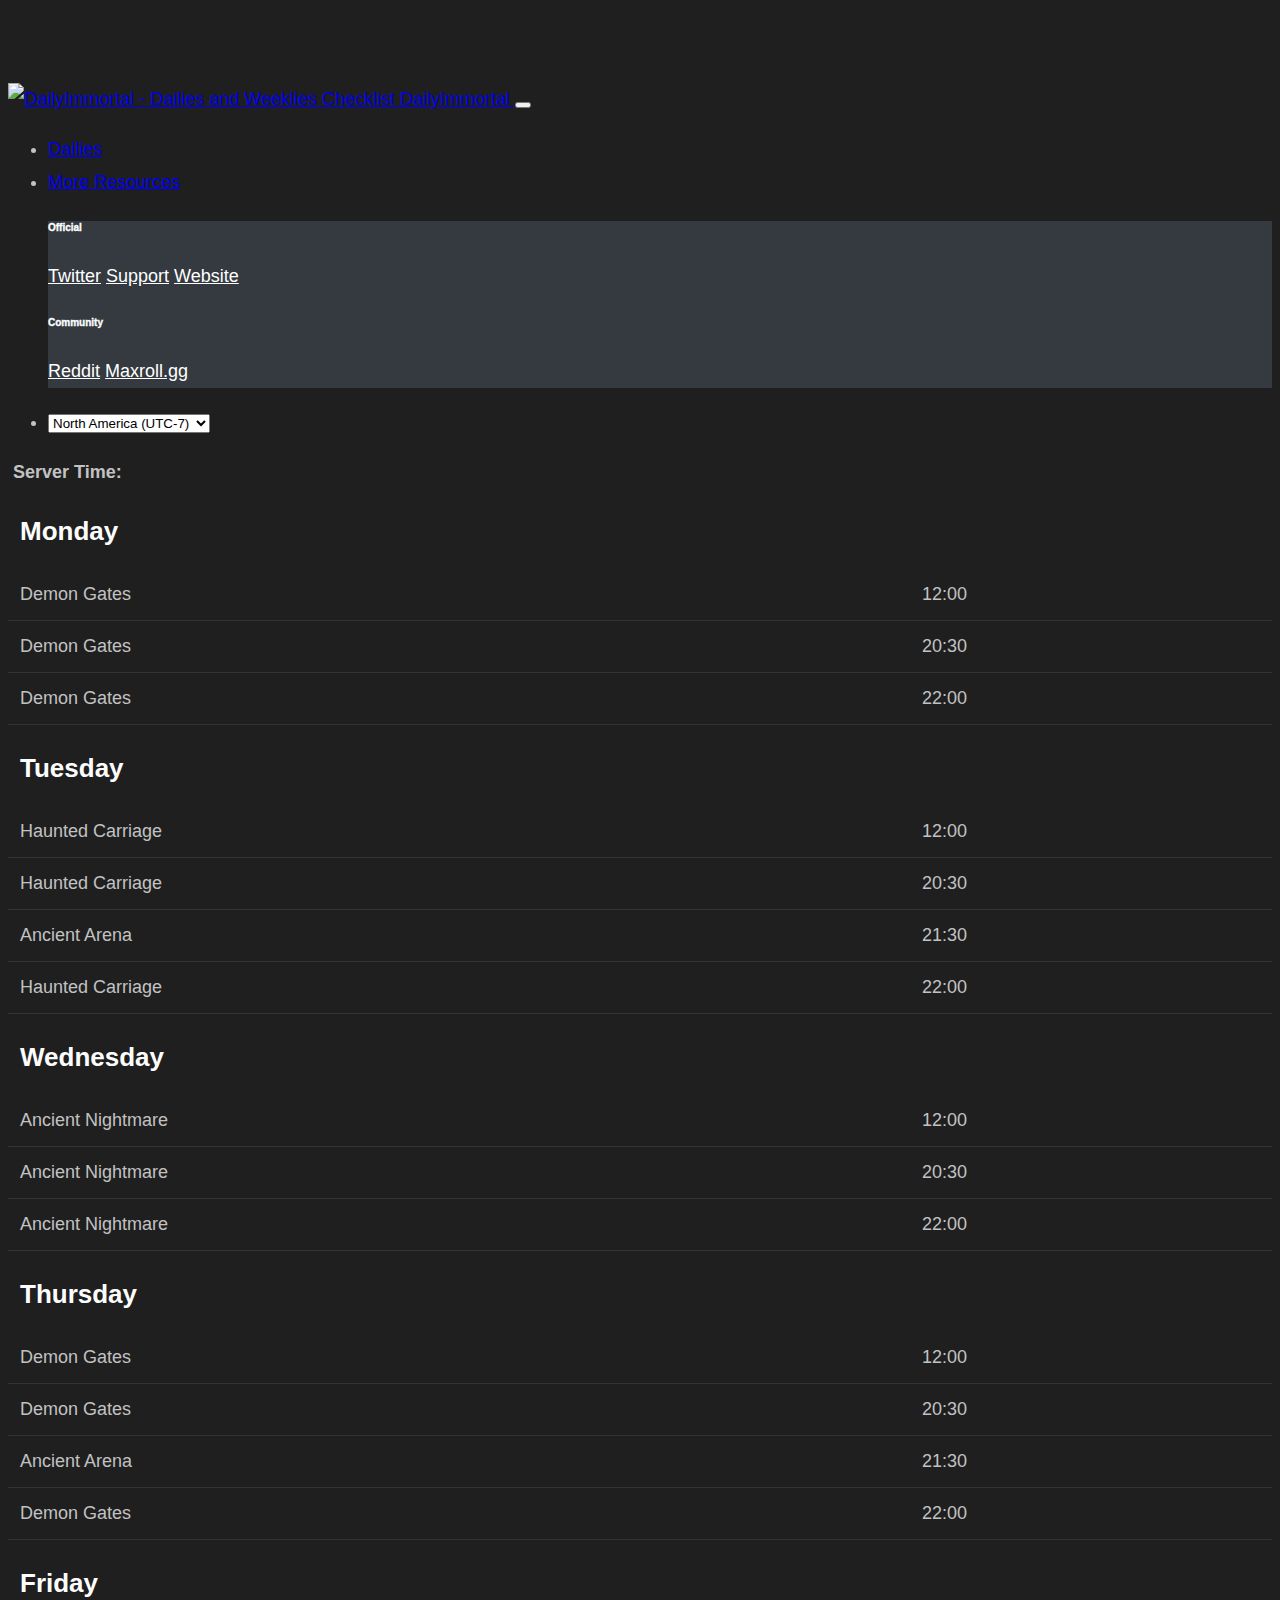
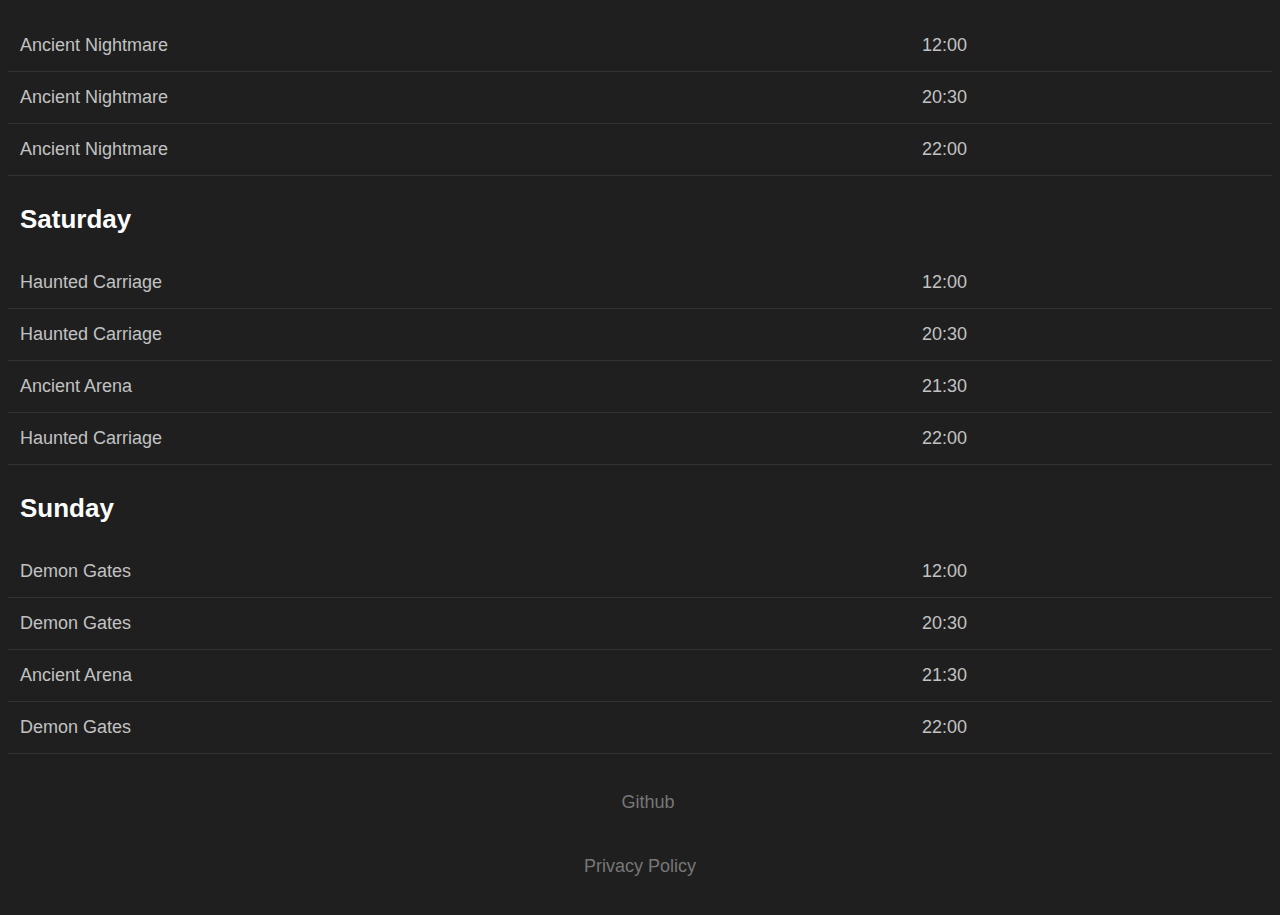
==== timers.html @ 31c253d1 "quick&dirty zone timers early version" ====
<!doctype html>
<html lang="en">
<head>

    <meta charset="utf-8">
    <meta name="viewport" content="width=device-width, initial-scale=1">

    <title>DailyImmortal - Diablo Immortal Dailies and Weeklies Checklist</title>
    <link rel="preconnect" href="https://fonts.googleapis.com">
    <link rel="preconnect" href="https://fonts.gstatic.com" crossorigin>
    <link href="https://fonts.googleapis.com/css2?family=Bitter:wght@600&display=swap" rel="stylesheet">

    <link href="https://cdn.jsdelivr.net/npm/bootstrap@5.1.3/dist/css/bootstrap.min.css" rel="stylesheet"
          integrity="sha384-1BmE4kWBq78iYhFldvKuhfTAU6auU8tT94WrHftjDbrCEXSU1oBoqyl2QvZ6jIW3" crossorigin="anonymous">
    <link rel="stylesheet" href="includes/css/dailyimmortal.css?v=23">
	    <link rel="stylesheet" href="includes/css/timers.css">
    <link rel="stylesheet" href="https://cdnjs.cloudflare.com/ajax/libs/font-awesome/6.0.0/css/all.min.css">

    <script src="https://cdn.jsdelivr.net/npm/bootstrap@5.1.3/dist/js/bootstrap.bundle.min.js"
            integrity="sha384-ka7Sk0Gln4gmtz2MlQnikT1wXgYsOg+OMhuP+IlRH9sENBO0LRn5q+8nbTov4+1p"
            crossorigin="anonymous"></script>

    <script src="includes/js/timers.js"></script>
    <script src="https://cdnjs.cloudflare.com/ajax/libs/interact.js/1.10.11/interact.min.js"></script>
    <script src="includes/js/interact.js?v=2"></script>
    <script src="https://cdnjs.cloudflare.com/ajax/libs/font-awesome/6.0.0/js/all.min.js"></script>

    <meta name="title" content="DailyImmortal">
    <meta name="description" content="Dailies and Weeklies Checklist for Diablo Immortal">


    <meta name="theme-color" content="#1f2f38">
</head>
<body>
   <nav class="navbar nav-pills fixed-top navbar-expand-lg navbar-dark bg-dark">
        <div class="container-fluid">
            <a class="navbar-brand" href=".">
                <img src="includes/img/dailyimmortal.png" alt="DailyImmortal - Dailies and Weeklies Checklist"
                     width="24" height="24" class="d-inline-block align-text-top">
                DailyImmortal
            </a>
            <button class="navbar-toggler" type="button" data-bs-toggle="collapse"
                    data-bs-target="#navbarSupportedContent" aria-controls="navbarSupportedContent"
                    aria-expanded="false" aria-label="Toggle navigation">
                <span class="navbar-toggler-icon"></span>
            </button>
            <div class="collapse navbar-collapse" id="navbarSupportedContent">
                <ul class="navbar-nav mr-auto">
					<li class="nav-item">
						<a class="nav-link" href="index.html" id="navbarTimer" role="button" aria-expanded="false">
							Dailies
						</a>
					</li>
					<li class="nav-item dropdown">
						<a class="nav-link dropdown-toggle" href="#" id="navbarDropdown" role="button"
						   data-bs-toggle="dropdown" aria-expanded="false">
							More Resources
						</a>
						<div class="dropdown-menu" aria-labelledby="navbarDropdown">
							<h6 class="dropdown-header">Official</h6>
							<a class="dropdown-item" href="https://twitter.com/Diablo" target="_blank"
							   rel="noreferrer noopener">Twitter</a>
							<a class="dropdown-item" href="https://us.battle.net/support/en/" target="_blank"
							   rel="noreferrer noopener">Support</a>
							<a class="dropdown-item" href="https://diabloimmortal.blizzard.com/en-us/" target="_blank"
							   rel="noreferrer noopener">Website</a>
							<div class="dropdown-divider"></div>
							<h6 class="dropdown-header">Community</h6>
							<a class="dropdown-item" href="https://www.reddit.com/r/DiabloImmortal/" target="_blank"
							   rel="noreferrer noopener">Reddit</a>
							<a class="dropdown-item" href="https://immortal.maxroll.gg/" target="_blank"
							   rel="noreferrer noopener">Maxroll.gg</a>
						</div>
					</li>
                </ul>
                <ul class="navbar-nav nav-pills ms-auto nav-right">
					<li class="nav-item">
						<select name="timezone" id="timezone" class="form-select" >
						  <option value="10">North America (UTC-7)</option>
						  <option value="7">North America (UTC-4)</option>
						  <option value="6">South America (UTC-3)</option>
						  <option value="1">Europe (UTC+2)</option>
						  <option value="-7">Oceania (UTC+10)</option>
						  <option value="-6">East Asia (UTC+9)</option>
						</select>
                    </li>
                </ul>
            </div>
        </div>
    </nav>
<i class="fa-solid nav-icon" title="Daily Reset"></i><b>Server Time: </b><span
                                id="countdown-ST" class="countdown"></span>

<div class="container-xl activity_tables">
	<table id="full-schedule-table" cellpadding="0" border="0" cellspacing="0">
		<tr class="day-of-week">
		  <td>
			 <h2>Monday</h2>
		  </td>
		</tr>
		<tr class="all-schedule-item">
		  <td class="all-schedule-show">Demon Gates</td>
		  <td class="all-schedule-time" data-day=2 data-hours=12 data-minutes=00>12:00</td>
		</tr>
		<tr class="all-schedule-item">
		  <td class="all-schedule-show">Demon Gates</td>
		  <td class="all-schedule-time" data-day=2 data-hours=20 data-minutes=30>20:30</td>
		</tr>
		<tr class="all-schedule-item">
		  <td class="all-schedule-show">Demon Gates</td>
		  <td class="all-schedule-time" data-day=2 data-hours=22 data-minutes=00>22:00</td>
		</tr>
		<tr class="day-of-week">
		  <td>
			 <h2>Tuesday</h2>
		  </td>
		</tr>
		<tr class="all-schedule-item">
		  <td class="all-schedule-show">Haunted Carriage</td>
		  <td class="all-schedule-time" data-day=3 data-hours=20 data-minutes=00>12:00</td>
		</tr>
		<tr class="all-schedule-item">
		  <td class="all-schedule-show">Haunted Carriage</td>
		  <td class="all-schedule-time" data-day=3 data-hours=20 data-minutes=30>20:30</td>
		</tr>
		<tr class="all-schedule-item">
		  <td class="all-schedule-show">Ancient Arena</td>
		  <td class="all-schedule-time" data-day=3 data-hours=21 data-minutes=30>21:30</td>
		</tr>
		<tr class="all-schedule-item">
		  <td class="all-schedule-show">Haunted Carriage</td>
		  <td class="all-schedule-time" data-day=3 data-hours=22 data-minutes=00>22:00</td>
		</tr>
		<tr class="day-of-week">
		  <td>
			 <h2>Wednesday</h2>
		  </td>
		</tr>
		<tr class="all-schedule-item">
		  <td class="all-schedule-show">Ancient Nightmare</td>
		  <td class="all-schedule-time" data-day=4 data-hours=12 data-minutes=00>12:00</td>
		</tr>
		<tr class="all-schedule-item">
		  <td class="all-schedule-show">Ancient Nightmare</td>
		  <td class="all-schedule-time" data-day=4 data-hours=20 data-minutes=30>20:30</td>
		</tr>
		<tr class="all-schedule-item">
		  <td class="all-schedule-show">Ancient Nightmare</td>
		  <td class="all-schedule-time" data-day=4 data-hours=22 data-minutes=00>22:00</td>
		</tr>
		<tr class="day-of-week">
		  <td>
			 <h2>Thursday</h2>
		  </td>
		</tr>
		<tr class="all-schedule-item">
		  <td class="all-schedule-show">Demon Gates</td>
		  <td class="all-schedule-time" data-day=5 data-hours=12 data-minutes=00>12:00</td>
		</tr>
		<tr class="all-schedule-item">
		  <td class="all-schedule-show">Demon Gates</td>
		  <td class="all-schedule-time" data-day=5 data-hours=20 data-minutes=30>20:30</td>
		</tr>
		<tr class="all-schedule-item">
		  <td class="all-schedule-show">Ancient Arena</td>
		  <td class="all-schedule-time" data-day=5 data-hours=21 data-minutes=30>21:30</td>
		</tr>
		<tr class="all-schedule-item">
		  <td class="all-schedule-show">Demon Gates</td>
		  <td class="all-schedule-time" data-day=5 data-hours=22 data-minutes=00>22:00</td>
		</tr>
		<tr class="day-of-week">
		  <td>
			 <h2>Friday</h2>
		  </td>
		</tr>
		<tr class="all-schedule-item">
		  <td class="all-schedule-show">Ancient Nightmare</td>
		  <td class="all-schedule-time" data-day=6 data-hours=12 data-minutes=00>12:00</td>
		</tr>
		<tr class="all-schedule-item">
		  <td class="all-schedule-show">Ancient Nightmare</td>
		  <td class="all-schedule-time" data-day=6 data-hours=20 data-minutes=30>20:30</td>
		</tr>
		<tr class="all-schedule-item">
		  <td class="all-schedule-show">Ancient Nightmare</td>
		  <td class="all-schedule-time" data-day=6 data-hours=22 data-minutes=00>22:00</td>
		</tr>
		<tr class="day-of-week">
		  <td>
			 <h2>Saturday</h2>
		  </td>
		</tr>
		<tr class="all-schedule-item">
		  <td class="all-schedule-show">Haunted Carriage</td>
		  <td class="all-schedule-time" data-day=0 data-hours=12 data-minutes=00>12:00</td>
		</tr>
		<tr class="all-schedule-item">
		  <td class="all-schedule-show">Haunted Carriage</td>
		  <td class="all-schedule-time" data-day=0 data-hours=20 data-minutes=30>20:30</td>
		</tr>
		<tr class="all-schedule-item">
		  <td class="all-schedule-show">Ancient Arena</td>
		  <td class="all-schedule-time" data-day=0 data-hours=21 data-minutes=30>21:30</td>
		</tr>
		<tr class="all-schedule-item">
		  <td class="all-schedule-show">Haunted Carriage</td>
		  <td class="all-schedule-time" data-day=0 data-hours=22 data-minutes=00>22:00</td>
		</tr>
		<tr class="day-of-week">
		  <td>
			 <h2>Sunday</h2>
		  </td>
		</tr>
		<tr class="all-schedule-item">
		  <td class="all-schedule-show">Demon Gates</td>
		  <td class="all-schedule-time" data-day=1 data-hours=12 data-minutes=00>12:00</td>
		</tr>
		<tr class="all-schedule-item">
		  <td class="all-schedule-show">Demon Gates</td>
		  <td class="all-schedule-time" data-day=1 data-hours=20 data-minutes=30>20:30</td>
		</tr>
		<tr class="all-schedule-item">
		  <td class="all-schedule-show">Ancient Arena</td>
		  <td class="all-schedule-time" data-day=1 data-hours=21 data-minutes=30>21:30</td>
		</tr>
		<tr class="all-schedule-item">
		  <td class="all-schedule-show">Demon Gates</td>
		  <td class="all-schedule-time" data-day=1 data-hours=22 data-minutes=00>22:00</td>
		</tr>
	</table>
</div>


<footer>
    <p>
        <a href="https://github.com/dailyimmortal/dailyimmortal.github.io" target="_blank" rel="noopener noreferrer"><img src="includes/img/github.png">Github</a>
    </p>
	<p><a href="https://dailyimmortal.github.io/privacy.html">Privacy Policy</a></p>
</footer>

</body>
</html>
---- includes/css/dailyimmortal.css ----
:root {
    /* Light Mode */
    --light-table-bg: #212529;
    --light-table-striped-bg: #2c3034;
    --light-table-striped-color: #fff;
    --light-table-active-bg: #373b3e;
    --light-table-active-color: #fff;
    --light-table-hover-bg: #323539;
    --light-table-hover-color: #fff;

    --light-switch-shadow: #373d4e;
    --light-switch-icon: "🌚";

    /* Dark Mode */
    --dark-table-bg: #0D1212;
    --dark-table-striped-bg: #192121;
    --dark-table-striped-color: #fff;
    --dark-table-active-bg: #373b3e;
    --dark-table-active-color: #fff;
    --dark-table-hover-bg: #0D1212;
    --dark-table-hover-color: #fff;

    --dark-switch-shadow: #fce477;
    --dark-switch-icon: "🌝";

    /* Default Mode */
    --bs-table-bg: var(--light-table-bg);
    --bs-table-striped-bg: var(--light-table-striped-bg);
    --bs-table-striped-color: var(--light-table-striped-color);
    --bs-table-active-bg: var(--light-table-active-bg);
    --bs-table-active-color: var(--light-table-active-color);
    --bs-table-hover-bg: var(--light-table-hover-bg);
    --bs-table-hover-color: var(--light-table-hover-color);

    --switch-shadow-color: var(--light-switch-shadow);
    --switch-icon: var(--light-switch-icon);
}

.main-switch:checked ~ #page {
    --switch-shadow-color: var(--dark-switch-shadow);
    --switch-icon: var(--dark-switch-icon);
}

.theme-switch:checked ~ .activity_table {
    --bs-table-bg: var(--dark-table-bg);
    --bs-table-striped-bg: var(--dark-table-striped-bg);
    --bs-table-striped-color: var(--dark-table-striped-color);
    --bs-table-active-bg: var(--dark-table-active-bg);
    --bs-table-active-color: var(--dark-table-active-color);
    --bs-table-hover-bg: var(--dark-table-hover-bg);
    --bs-table-hover-color: var(--dark-table-hover-color);
}

.main-switch {
    position: absolute !important;
    height: 1px;
    width: 1px;
    overflow: hidden;
    clip: rect(1px, 1px, 1px, 1px);
}

.theme-switch {
    position: absolute !important;
    height: 1px;
    width: 1px;
    overflow: hidden;
    clip: rect(1px, 1px, 1px, 1px);
}

.switch-label {
    cursor: pointer;
    display: flex;
}

.switch-label::before {
    content: var(--switch-icon);
    font-size: 20px;
    transition: text-shadow .2s;
}

.switch-label::after {
    color: var(--switch-shadow-color);
}

.theme-switch:focus ~ #page .switch-label::before,
.switch-label:hover::before {
    text-shadow: 0 0 15px var(--switch-shadow-color);
}

.theme-switch:focus ~ #page .switch-label::after,
.switch-label:hover::after {
    opacity: 1;
}

body {
    background:#050206;
    color: #c3c3c3;
    padding-top: 75px;
    font-family: 'Bitter', serif,-apple-system,BlinkMacSystemFont,"Segoe UI",Roboto,"Helvetica Neue",Arial,"Noto Sans","Liberation Sans",sans-serif,"Apple Color Emoji","Segoe UI Emoji","Segoe UI Symbol","Noto Color Emoji";
}

.table_container {
    padding-top: 75px;
    margin-top: -75px;
    margin-bottom: 10px;
}

.nav-char {
    color: rgba(255,255,255,.55);
}

.navbar-nav > li > .dropdown-menu {
    background-color: #343a40;
    margin-bottom: 10px;
}

.navbar-nav > li > .dropdown-menu > a {
    color: #FFF;
}

.navbar-nav > li > .dropdown-menu > a:hover {
    color: #000;
}

.nav-right {
    flex-direction: row;
}

.navbar-dark .nav-right .nav-link,
.nav-right .nav-link,
.navbar-dark .nav-right .nav-link:focus,
.navbar-dark .nav-right .nav-link:hover {
    display: inline-block;
    background-color: #1f2f38;
    color: #FFF;
    font-weight: 900;
    font-size: 1.25rem;
    line-height: 1rem;
    margin-left: 5px;
}

.nav-icon-bar {
    padding: 0.5rem 1rem;
}

.nav-icon {
    padding-right: 5px;
}

#profile-name {
    font-size: 1rem;
    font-weight: normal;
    vertical-align: top;
    margin-right: 5px;
}

#profile-control {
    display: none;
    visibility: hidden;
    position: absolute;
    right: 0;
    min-width: 265px;
    background: #333;
    padding: 5px;
    z-index: 100;
}

#profile-list {
    margin: 0 0 7px 0;
    padding: 0;
    list-style-position: inside;
}

.profile-delete {
    margin-left: 5px;
    padding: 0 5px;
}

#compact-button span.expanding_text,
#layout-button span.expanding_text {
    font-size: 1rem;
    font-weight: normal;
}

.form-control.is-invalid {
    padding: .375rem .75rem;
}

/* remove silly tbody top border from bs5 :/ */
.table > :not(:first-child) {
    border-top: 0;
}

/* reset padding back to what it was like in bs4 */
.table > :not(caption) > * > * {
    padding: 0.75rem;
}

div.table_container[data-hide="hide"] table tbody {
    display: none;
}

.expanding_button {
    white-space: nowrap;
}

.expanding_button span.expanding_text {
    max-width: 0;
    -webkit-transition: max-width 0.5s;
    transition: max-width 0.5s;
    display: inline-block;
    vertical-align: top;
    white-space: nowrap;
    overflow: hidden;
}

.expanding_button:hover span {
    max-width: 7rem;
}

div.table_container .unhide_button {
    display: inline-block;
}

div.table_container .unhide_button {
    display: none;
}

div.table_container[data-hide="hide"] .hide_button {
    display: none;
}

div.table_container[data-hide="hide"] .unhide_button {
    display: inline-block;
}

.activity_table th {
    font-size: 1.5em;
    vertical-align: top;
    width: 70%;
    border: none;
}

.activity_table thead td {
    text-align:right;
    position: relative;
}

.activity_table td.activity_name {
    padding:0;
    height: 100%;
    width: 70%;
    min-height:69px;
    position: relative;
}

.activity_table td.activity_name a,
.activity_table td.activity_name a:active,
.activity_table td.activity_name a:link,
.activity_table td.activity_name a:visited {
    color: #A1B1B8;
    position: absolute;
    display: block;
    top: 0;
    left: 0;
    height: 100%;
    width: 100%;
    padding: 1rem;
    line-height: 1rem;
    text-decoration: none;
}

.activity_table td.activity_name a:hover {
    color: #4083ca;
}


.activity_table td.activity_color {
    cursor: pointer;
}

.activity_table td.activity_color .activity_check_off {
    margin-right: 5px;
}

.activity_table td.activity_color .activity_check_on {
    margin-right: 5px;
    display: none;
    visibility: hidden;
}

.activity_table td.activity_name button.hide-button {
    position: absolute;
    top: 5px;
    right: 5px;
    display: none;
}

.activity_table td.activity_name button.note-button {
    position: absolute;
    top: 5px;
    right: 40px;
    display: none;
}

.activity_table tbody tr:hover td.activity_name button.hide-button {
    display: inline-block;
}

.activity_table tbody tr:hover td.activity_name button.note-button {
    display: inline-block;
}

.activity_table td.activity_color a,
.activity_table td.activity_color a:active,
.activity_table td.activity_color a:link,
.activity_table td.activity_color a:visited {
    color: #A1B1B8;
    text-decoration: underline;
}

.activity_table td.activity_color a:hover {
    color: #4083ca;
}

.activity_table tr[data-completed="true"] .activity_color {
    background-color: #163600;
    box-shadow: inset 0 0 0 9999px #163600;
}

.activity_table tr[data-completed="hide"] {
    display: none;
    visibility: hidden;
}

.activity_table tr[data-completed="true"] .activity_color {
    background-color: #163600;
    box-shadow: inset 0 0 0 9999px #163600;
}

.activity_table tr[data-completed="true"] .activity_color .activity_check_off {
    display: none;
    visibility: hidden;
}

.activity_table tr[data-completed="true"] .activity_color .activity_check_on {
    display: inline-block;
    visibility: visible;
}

/*.activity_table {*/
/*    --bs-table-bg: var(--table-bg);*/
/*    --bs-table-striped-bg: var(--table-striped-bg);*/
/*    --bs-table-striped-color: var(--table-striped-color);*/
/*    --bs-table-active-bg: var(--table-active-bg);*/
/*    --bs-table-active-color: var(--table-active-color);*/
/*    --bs-table-hover-bg: var(--table-hover-bg);*/
/*    --bs-table-hover-color: var(--table-hover-color);*/
/*}*/

.activity_table thead {
    --bs-table-bg: #2B2D32;
}

.compact .activity_tables {
    display: flex;
    flex-wrap: wrap;
    justify-content: center;
    align-content: space-around;
}

.compact .activity_tables .table_container {
    margin: 0 10px;
    /* width: 40%;
    width: calc(50% - 20px); */
    min-width: 420px;
    padding-top: 0;
    display: inline-block;
    vertical-align: top;
}

.compact .activity_table thead tr {
    display: flex;
}

.compact .activity_table tbody tr {
    position: relative;
    display: flex;
    justify-content: center;
}

.compact .activity_table td {
    border: none;
}

.compact .activity_table tbody tr[data-completed="hide"] {
    display: none;
}

.compact td.activity_roster {
    display: none;
}

.compact .activity_table th,
.compact .activity_table td.activity_name {
    width: 100%;
    width: calc(100%-20px);
}

.compact .activity_table td.activity_name {
    display: flex;
}

.compact .activity_table td.activity_name a,
.compact .activity_table td.activity_name a:active,
.compact .activity_table td.activity_name a:link,
.compact .activity_table td.activity_name a:visited {
    position: relative;
}

.compact .activity_color {
    text-align: center;
    min-height: 48px;
    min-width: 48px;
}

.compact .activity_desc {
    display: none;
    visibility: hidden;
}

.compact .activity_table td.activity_color .activity_check_off,
.compact .activity_table td.activity_color .activity_check_on {
    margin-right: 0;
}

.compact .activity_table td.activity_color .item_profit {
    position: absolute;
    right: 5px;
    z-index: 100;
}

.compact .activity_table td.activity_color .item_profit .item_profit_label {
    display: none;
    visibility: hidden;
}

.compact .activity_table td.activity_name button.hide-button {
    /* left: 10px; */
    position: relative;
    top: auto;
    right: auto;
}

.compact .activity_table td.activity_name button.note-button {
    /* left: 10px; */
    position: relative;
    top: auto;
    right: auto;
}

.countdown {
    font-size: 1rem;
    white-space: nowrap;
}

#warbands-countdown {
    font-size: 1rem;
    white-space: nowrap;
    font-weight: 900;
}

.dragover {
    opacity: 0.4;
    border: 3px dotted #666;
}

footer {
    text-align: center;
    margin-top: 15px;
}

footer a,
footer a:active,
footer a:link,
footer a:visited {
    color:#777;
    text-decoration: none;
}

footer a:hover {
    text-decoration: underline;
}

footer a img {
    height: 16px;
    width: 16px;
}

@media (max-width: 767px) {
    .activity_table th,
    .activity_table td.activity_name {
        width: 50%;
    }

    .activity_table a {
        text-decoration: underline;
    }
}

@media (max-width: 992px) {
    #profile-control {
        right: auto;
        left: 0;
    }

    #profile-button,
    #layout-button {
        padding: 10px;
    }

    .compact .activity_tables .table_container {
        width: 100%
    }
}

@media (min-width:768px) {
    .activity_table th,
    .activity_table td.activity_name {
        width: 60%;
    }
}

@media (min-width:992px) {
    .activity_table th,
    .activity_table td.activity_name {
        width: 66%;
    }
}

.interact {
  user-select: none;
}

.icon {
    height: 24px;
    width: 24px;
    margin-right: 5px;
}

input[type=checkbox]
{
    display:inline-block;
    height: 24px;
    width: 24px;
    border-radius: 0px;
    margin-right: 6px;
    border: 1px solid #475155;
    background: transparent;
}

input[type=checkbox]:checked
{
    border: 1px solid #475155;
    background-color: #0E9700;
}
---- includes/css/timers.css ----
:root {
  --common-background-color: #111;
  --main-background-color: #1f1f1f;
  --main-color: #c2c2c2;
  --heading-color: #fdfdfd;
  --fieldset-border: #3f3f3f;
  --a-color: #cb2b78;
  --blockquote-color: #aaa;
  --blockquote-cite-color: #333;
  --blockquote-cite-color-hover: #666;
  --accent-one: #fb4040;
  --accent-two: #333333;
  --mark-background: #03071c;
  --pre-background: #050505;
  --class-site-background-color: #0e0e0e;
  --badge-color: #333333;
  --badge-unrel-text: #424242;
  --links-unrel-text: #313131;
  --button-color: #737373;
  --class-site-color: #de8a64;
  --main-border-color: #f0f0f0;
  --menu-color: #595959;
  --class-top-bar-background-color: #313131;
  --menu-text-color: #c2c2c2;
  --class-page-links-color: #999;
  --site-description-color: #bbb;
  --class-comment-list-background: #0d0d0d;
  --class-avatar-border: #262626;
  --class-comment-list-author-color: #ccc;
  --class-comment-respond-background-color: #090909;
  --class-comment-alert-color: #3fc6d4;
  --parent-anchor-arrow-color: #404040;
  --time-new-badge-color: #fff;
  --class-badge-front-color: #d4d4d4;
  --class-time-new-badge-background-color: #7289da;
  --alert-color: #728ada;
  --alert-border-color: #232323;
  --kbd-box-shadow-color: rgba(0, 0, 0, 0.25);
  --forms-input-textarea-background-color: rgba(0, 0, 0, 0);
  --class-screen-reader-text-box-shadow: rgba(255, 255, 255, 0.6);
  --class-skip-link-box-shadow: rgba(255, 255, 255, 0.2);
  --class-media-element-volume-background: rgba(0, 0, 0, 0.33);
  --class-sf-menu-ul: rgba(255, 255, 255, 0.1);
  --media-large-desktop-box-shadow: rgba(255, 255, 255, 0.175);
}

input[type="checkbox"],
input[type="radio"] {
  box-sizing: border-box;
  padding: 0;
}

input[type="number"]::-webkit-inner-spin-button,
input[type="number"]::-webkit-outer-spin-button {
  height: auto;
}

input[type="search"] {
  -webkit-appearance: textfield;
  box-sizing: border-box;
}

input[type="search"]::-webkit-search-cancel-button,
input[type="search"]::-webkit-search-decoration {
  -webkit-appearance: none;
}

fieldset {
  border: 1px solid var(--fieldset-border);
  margin: 0 2px;
  padding: 0.35em 0.625em 0.75em;
}

legend {
  border: 0;
  padding: 0;
}

textarea {
  overflow: auto;
}

optgroup {
  font-weight: bold;
}

/*--------------------------------------------------------------
2.0 Font Awesome
--------------------------------------------------------------*/
.toggle-menu-control:before,
.sf-arrows .sf-with-ul:after,
.header-menu-responsive .dropdown-toggle:after,
.comment-navigation .nav-previous a:before,
.comment-navigation .nav-next a:after,
.paging-navigation .nav-previous a:before,
.paging-navigation .nav-next a:after,
.image-navigation .nav-previous a:before,
.image-navigation .nav-next a:after,
.pagination .prev.page-numbers:before,
.pagination .next.page-numbers:after,
.more-link-wrapper .more-link:after,
.entry-meta .post-first-category a:before,
.entry-meta .byline:before,
.entry-meta .posted-on a:before,
.entry-meta .post-edit-link-meta a:before,
.entry-meta .parent-post-link a:before,
.entry-meta .full-size-link a:before,
.post-label:before,
.more-link:before,
.search-submit:before {
  -moz-osx-font-smoothing: grayscale;
  -webkit-font-smoothing: antialiased;
  display: inline-block;
  font-style: normal;
  font-variant: normal;
  text-rendering: auto;
  line-height: 1;
  font-family: 'Font Awesome 5 Free';
  font-weight: 900;
}

/*--------------------------------------------------------------
3.0 Typography
--------------------------------------------------------------*/
/*--------------------------------------------------------------
3.1 Global
--------------------------------------------------------------*/
body {
  background: var(--main-background-color);
  color: var(--main-color);
  font-family: "Roboto", sans-serif;
  font-size: 16px;
  font-size: 1rem;
  line-height: 1.6;
  -webkit-font-smoothing: antialiased;
  -moz-osx-font-smoothing: grayscale;
}

/*--------------------------------------------------------------
3.3 Headings
--------------------------------------------------------------*/
h1, h2, h3, h4, h5, h6 {
  clear: both;
  color: var(--heading-color);
  font-family: "Nunito Sans", sans-serif;
  line-height: 1.3;
}

h1 {
  font-size: 32px;
  font-size: 2rem;
  margin-bottom: 26px;
  margin-bottom: 1.625rem;
}

h2 {
  font-size: 26px;
  font-size: 1.625rem;
  margin-bottom: 26px;
  margin-bottom: 1.625rem;
}

h3 {
  font-size: 23px;
  font-size: 1.4375rem;
  margin-bottom: 26px;
  margin-bottom: 1.625rem;
}

h4 {
  font-size: 16px;
  font-size: 1rem;
  margin-bottom: 26px;
  margin-bottom: 1.625rem;
}

h5 {
  font-size: 12px;
  font-size: 0.75rem;
  margin-bottom: 26px;
  margin-bottom: 1.625rem;
  -webkit-text-stroke: .35px;
  /* Hack to fix thin text in Windows */
}

h6 {
  font-size: 10px;
  font-size: 0.625rem;
  margin-bottom: 26px;
  margin-bottom: 1.625rem;
  -webkit-text-stroke: .35px;
  /* Hack to fix thin text in Windows */
}

/*--------------------------------------------------------------
4.3 Table
--------------------------------------------------------------*/
/* Table Reboot */
table {
  table-layout: fixed;
  /* Prevents HTML tables from becoming too wide */
}

/* Table Styles */
table {
  background-color: transparent;
  border-spacing: 0;
  border-collapse: collapse;
  min-width: 100%;
  margin-bottom: 26px;
  margin-bottom: 1.625rem;
}

table caption {
  margin-bottom: 15px;
  margin-bottom: 0.9375rem;
}

table th,
table td {
  padding: 8px;
  padding: 0.5rem;
  line-height: 1.5;
  vertical-align: top;
  border-bottom: 1px solid var(--accent-two);
}

table thead th {
  vertical-align: bottom;
  border-bottom: 2px solid var(--accent-two);
  font-weight: 700;
}

table tbody + tbody {
  border-top: 2px solid var(--accent-two);
}

table table {
  background-color: var(--pre-background);
}


@media (min-width: 768px) {
  /* Typography: Global */
  body {
    font-size: 18px;
    font-size: 1.125rem;
    line-height: 1.8;
  }
  /* Typography: Paragraph */
  p {
    font-size: 18px;
    font-size: 1.125rem;
    margin-bottom: 32px;
    margin-bottom: 2rem;
  }
 
  /* Elements: HR */
  hr {
    margin: 0 auto 32px;
    margin: 0 auto 2rem;
  }

  /* Elements: Table */
  table {
    margin-bottom: 32px;
    margin-bottom: 2rem;
  }
  table caption {
    margin-bottom: 20px;
    margin-bottom: 1.25rem;
  }
  table th,
  table td {
    padding: 12px;
    padding: 0.75rem;
  }
 
.day-of-week td{
  border-bottom: none !important;
}

.day-of-week td h2{
  margin-bottom: 8px;
  margin-top: 15px;
}
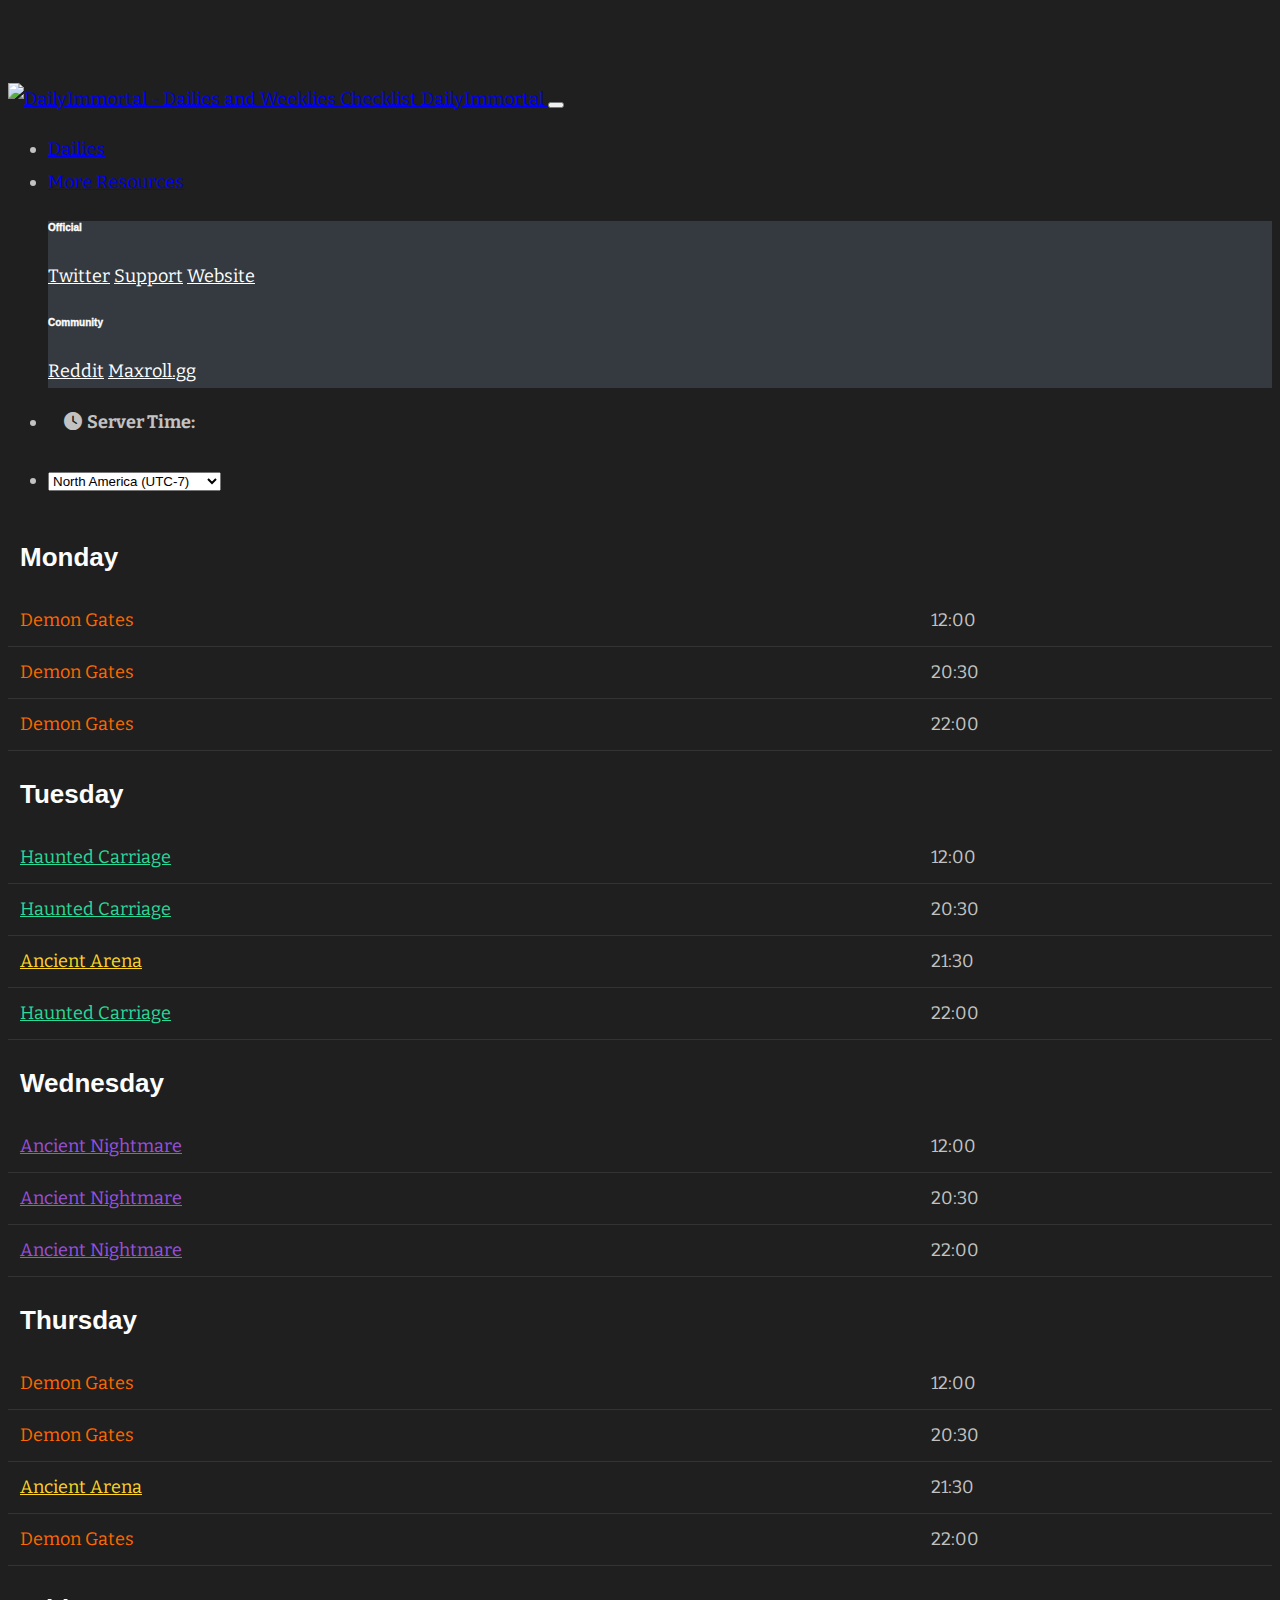
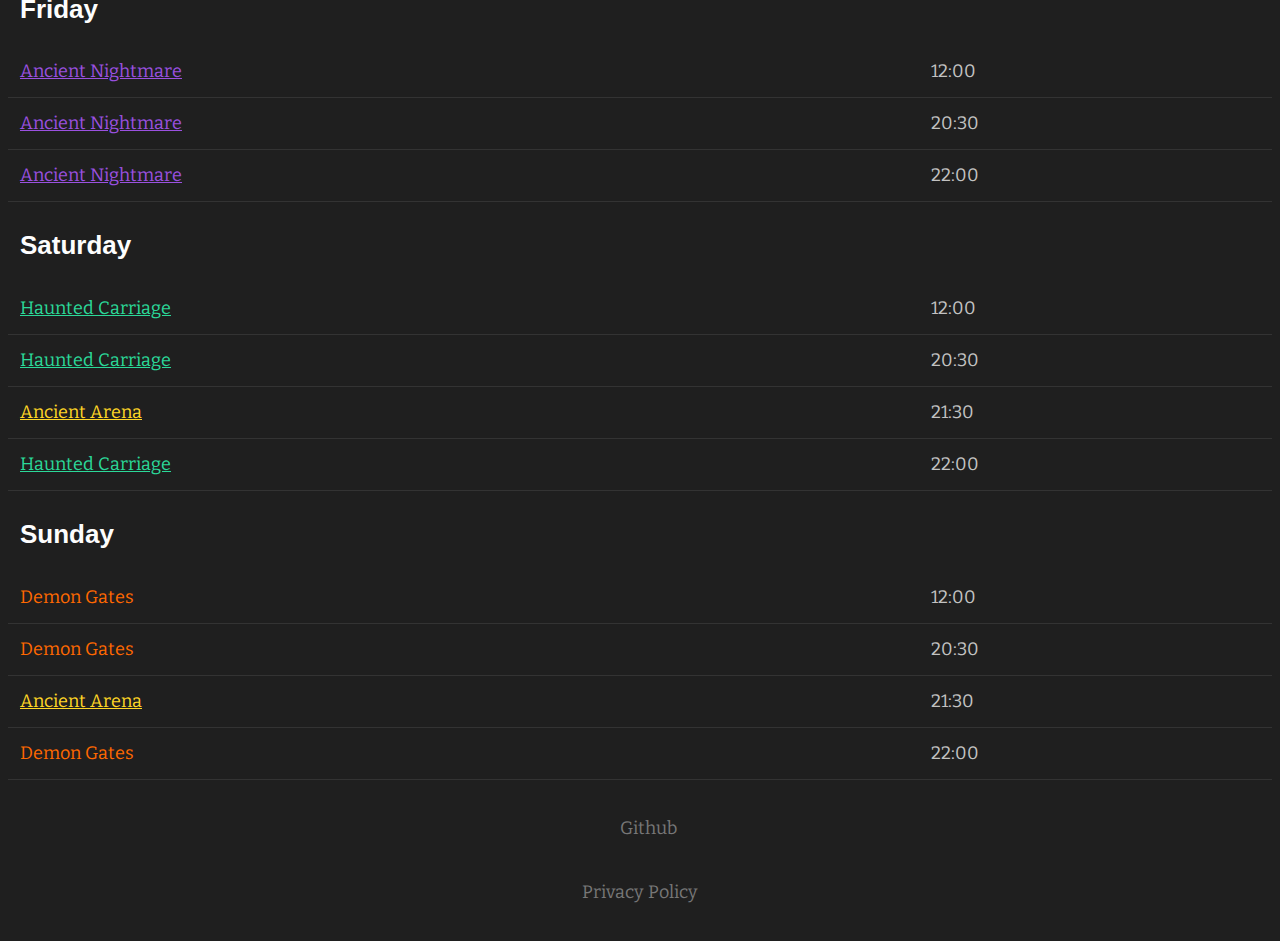
==== commit aa2f5285: "Merge pull request #11 from kevinflou/add-france-timezone" ====
--- a/timers.html
+++ b/timers.html
@@ -9,6 +9,7 @@
     <link rel="preconnect" href="https://fonts.googleapis.com">
     <link rel="preconnect" href="https://fonts.gstatic.com" crossorigin>
     <link href="https://fonts.googleapis.com/css2?family=Bitter:wght@600&display=swap" rel="stylesheet">
+	<link rel="shortcut icon" href="https://dailyimmortal.github.io/includes/img/dailyimmortal.png">
 
     <link href="https://cdn.jsdelivr.net/npm/bootstrap@5.1.3/dist/css/bootstrap.min.css" rel="stylesheet"
           integrity="sha384-1BmE4kWBq78iYhFldvKuhfTAU6auU8tT94WrHftjDbrCEXSU1oBoqyl2QvZ6jIW3" crossorigin="anonymous">
@@ -72,6 +73,12 @@
 							   rel="noreferrer noopener">Maxroll.gg</a>
 						</div>
 					</li>
+					<li>
+                        <div class="nav-icon-bar" title="Server Time">
+                            <i class="fa-solid fa-clock nav-icon" title="Daily Reset"></i><b>Server Time: </b><span
+                                id="countdown-ST" class="countdown"></span>
+                        </div>
+                    </li>
                 </ul>
                 <ul class="navbar-nav nav-pills ms-auto nav-right">
 					<li class="nav-item">
@@ -79,18 +86,17 @@
 						  <option value="10">North America (UTC-7)</option>
 						  <option value="7">North America (UTC-4)</option>
 						  <option value="6">South America (UTC-3)</option>
+						  <option value="2">France (UTC+1/CET)</option>
 						  <option value="1">Europe (UTC+2)</option>
 						  <option value="-7">Oceania (UTC+10)</option>
 						  <option value="-6">East Asia (UTC+9)</option>
+						  <option value="-5">South-East Asia (UTC+8)</option>
 						</select>
                     </li>
                 </ul>
             </div>
         </div>
     </nav>
-<i class="fa-solid nav-icon" title="Daily Reset"></i><b>Server Time: </b><span
-                                id="countdown-ST" class="countdown"></span>
-
 <div class="container-xl activity_tables">
 	<table id="full-schedule-table" cellpadding="0" border="0" cellspacing="0">
 		<tr class="day-of-week">
@@ -99,134 +105,166 @@
 		  </td>
 		</tr>
 		<tr class="all-schedule-item">
-		  <td class="all-schedule-show">Demon Gates</td>
+		  <td class="all-schedule-show" style="color: #ff6900;">Demon Gates</td>
+		  <td class="all-schedule-time" data-day=1 data-hours=12 data-minutes=00>12:00</td>
+		</tr>
+		<tr class="all-schedule-item">
+		  <td class="all-schedule-show" style="color: #ff6900;">Demon Gates</td>
+		  <td class="all-schedule-time" data-day=1 data-hours=20 data-minutes=30>20:30</td>
+		</tr>
+		<tr class="all-schedule-item">
+		  <td class="all-schedule-show" style="color: #ff6900;">Demon Gates</td>
+		  <td class="all-schedule-time" data-day=1 data-hours=22 data-minutes=00>22:00</td>
+		</tr>
+		<tr class="day-of-week">
+		  <td>
+			 <h2>Tuesday</h2>
+		  </td>
+		</tr>
+		<tr class="all-schedule-item">
+		  <td class="hover_img">
+			<a href="includes/img/zones/carriage.jpg" style="color: #2bd999;">Haunted Carriage<span><img src="includes/img/zones/carriage.jpg" alt="image" height="250" /></span></a>
+		  </td> 
 		  <td class="all-schedule-time" data-day=2 data-hours=12 data-minutes=00>12:00</td>
 		</tr>
 		<tr class="all-schedule-item">
-		  <td class="all-schedule-show">Demon Gates</td>
+		  <td class="hover_img">
+			<a href="includes/img/zones/carriage.jpg" style="color: #2bd999;">Haunted Carriage<span><img src="includes/img/zones/carriage.jpg" alt="image" height="250" /></span></a>
+		  </td> 
 		  <td class="all-schedule-time" data-day=2 data-hours=20 data-minutes=30>20:30</td>
 		</tr>
 		<tr class="all-schedule-item">
-		  <td class="all-schedule-show">Demon Gates</td>
+		  <td class="hover_img">
+			<a href="includes/img/zones/arena.jpg" style="color: #ffd726;">Ancient Arena<span><img src="includes/img/zones/arena.jpg" alt="image" height="250" /></span></a>
+		  </td> 
+		  <td class="all-schedule-time" data-day=2 data-hours=21 data-minutes=30>21:30</td>
+		</tr>
+		<tr class="all-schedule-item">
+		  <td class="hover_img">
+			<a href="includes/img/zones/carriage.jpg" style="color: #2bd999;">Haunted Carriage<span><img src="includes/img/zones/carriage.jpg" alt="image" height="250" /></span></a>
+		  </td> 
 		  <td class="all-schedule-time" data-day=2 data-hours=22 data-minutes=00>22:00</td>
 		</tr>
 		<tr class="day-of-week">
 		  <td>
-			 <h2>Tuesday</h2>
-		  </td>
-		</tr>
-		<tr class="all-schedule-item">
-		  <td class="all-schedule-show">Haunted Carriage</td>
-		  <td class="all-schedule-time" data-day=3 data-hours=20 data-minutes=00>12:00</td>
-		</tr>
-		<tr class="all-schedule-item">
-		  <td class="all-schedule-show">Haunted Carriage</td>
+			 <h2>Wednesday</h2>
+		  </td>
+		</tr>
+		<tr class="all-schedule-item">
+		  <td class="hover_img">
+			<a href="includes/img/zones/nightmare.jpg" style="color: #9b51e0;">Ancient Nightmare<span><img src="includes/img/zones/nightmare.jpg" alt="image" height="250" /></span></a>
+		  </td> 
+		  <td class="all-schedule-time" data-day=3 data-hours=12 data-minutes=00>12:00</td>
+		</tr>
+		<tr class="all-schedule-item">
+		  <td class="hover_img">
+			<a href="includes/img/zones/nightmare.jpg" style="color: #9b51e0;">Ancient Nightmare<span><img src="includes/img/zones/nightmare.jpg" alt="image" height="250" /></span></a>
+		  </td> 
 		  <td class="all-schedule-time" data-day=3 data-hours=20 data-minutes=30>20:30</td>
 		</tr>
 		<tr class="all-schedule-item">
-		  <td class="all-schedule-show">Ancient Arena</td>
-		  <td class="all-schedule-time" data-day=3 data-hours=21 data-minutes=30>21:30</td>
-		</tr>
-		<tr class="all-schedule-item">
-		  <td class="all-schedule-show">Haunted Carriage</td>
+		  <td class="hover_img">
+			<a href="includes/img/zones/nightmare.jpg" style="color: #9b51e0;">Ancient Nightmare<span><img src="includes/img/zones/nightmare.jpg" alt="image" height="250" /></span></a>
+		  </td> 
 		  <td class="all-schedule-time" data-day=3 data-hours=22 data-minutes=00>22:00</td>
 		</tr>
 		<tr class="day-of-week">
 		  <td>
-			 <h2>Wednesday</h2>
-		  </td>
-		</tr>
-		<tr class="all-schedule-item">
-		  <td class="all-schedule-show">Ancient Nightmare</td>
+			 <h2>Thursday</h2>
+		  </td>
+		</tr>
+		<tr class="all-schedule-item">
+		  <td class="all-schedule-show" style="color: #ff6900;">Demon Gates</td>
 		  <td class="all-schedule-time" data-day=4 data-hours=12 data-minutes=00>12:00</td>
 		</tr>
 		<tr class="all-schedule-item">
-		  <td class="all-schedule-show">Ancient Nightmare</td>
+		  <td class="all-schedule-show" style="color: #ff6900;">Demon Gates</td>
 		  <td class="all-schedule-time" data-day=4 data-hours=20 data-minutes=30>20:30</td>
 		</tr>
 		<tr class="all-schedule-item">
-		  <td class="all-schedule-show">Ancient Nightmare</td>
+		  <td class="hover_img">
+			<a href="includes/img/zones/arena.jpg" style="color: #ffd726;">Ancient Arena<span><img src="includes/img/zones/arena.jpg" alt="image" height="250" /></span></a>
+		  </td> 
+		  <td class="all-schedule-time" data-day=4 data-hours=21 data-minutes=30>21:30</td>
+		</tr>
+		<tr class="all-schedule-item">
+		  <td class="all-schedule-show" style="color: #ff6900;">Demon Gates</td>
 		  <td class="all-schedule-time" data-day=4 data-hours=22 data-minutes=00>22:00</td>
 		</tr>
 		<tr class="day-of-week">
 		  <td>
-			 <h2>Thursday</h2>
-		  </td>
-		</tr>
-		<tr class="all-schedule-item">
-		  <td class="all-schedule-show">Demon Gates</td>
+			 <h2>Friday</h2>
+		  </td>
+		</tr>
+		<tr class="all-schedule-item">
+		  <td class="hover_img">
+			<a href="includes/img/zones/nightmare.jpg" style="color: #9b51e0;">Ancient Nightmare<span><img src="includes/img/zones/nightmare.jpg" alt="image" height="250" /></span></a>
+		  </td> 
 		  <td class="all-schedule-time" data-day=5 data-hours=12 data-minutes=00>12:00</td>
 		</tr>
 		<tr class="all-schedule-item">
-		  <td class="all-schedule-show">Demon Gates</td>
+		  <td class="hover_img">
+			<a href="includes/img/zones/nightmare.jpg" style="color: #9b51e0;">Ancient Nightmare<span><img src="includes/img/zones/nightmare.jpg" alt="image" height="250" /></span></a>
+		  </td> 
 		  <td class="all-schedule-time" data-day=5 data-hours=20 data-minutes=30>20:30</td>
 		</tr>
 		<tr class="all-schedule-item">
-		  <td class="all-schedule-show">Ancient Arena</td>
-		  <td class="all-schedule-time" data-day=5 data-hours=21 data-minutes=30>21:30</td>
-		</tr>
-		<tr class="all-schedule-item">
-		  <td class="all-schedule-show">Demon Gates</td>
+		  <td class="hover_img">
+			<a href="includes/img/zones/nightmare.jpg" style="color: #9b51e0;">Ancient Nightmare<span><img src="includes/img/zones/nightmare.jpg" alt="image" height="250" /></span></a>
+		  </td> 
 		  <td class="all-schedule-time" data-day=5 data-hours=22 data-minutes=00>22:00</td>
 		</tr>
 		<tr class="day-of-week">
 		  <td>
-			 <h2>Friday</h2>
-		  </td>
-		</tr>
-		<tr class="all-schedule-item">
-		  <td class="all-schedule-show">Ancient Nightmare</td>
+			 <h2>Saturday</h2>
+		  </td>
+		</tr>
+		<tr class="all-schedule-item">
+		  <td class="hover_img">
+			<a href="includes/img/zones/carriage.jpg" style="color: #2bd999;">Haunted Carriage<span><img src="includes/img/zones/carriage.jpg" alt="image" height="250" /></span></a>
+		  </td> 
 		  <td class="all-schedule-time" data-day=6 data-hours=12 data-minutes=00>12:00</td>
 		</tr>
 		<tr class="all-schedule-item">
-		  <td class="all-schedule-show">Ancient Nightmare</td>
+		  <td class="hover_img">
+			<a href="includes/img/zones/carriage.jpg" style="color: #2bd999;">Haunted Carriage<span><img src="includes/img/zones/carriage.jpg" alt="image" height="250" /></span></a>
+		  </td> 
 		  <td class="all-schedule-time" data-day=6 data-hours=20 data-minutes=30>20:30</td>
 		</tr>
 		<tr class="all-schedule-item">
-		  <td class="all-schedule-show">Ancient Nightmare</td>
+		  <td class="hover_img">
+			<a href="includes/img/zones/arena.jpg" style="color: #ffd726;">Ancient Arena<span><img src="includes/img/zones/arena.jpg" alt="image" height="250" /></span></a>
+		  </td> 
+		  <td class="all-schedule-time" data-day=6 data-hours=21 data-minutes=30>21:30</td>
+		</tr>
+		<tr class="all-schedule-item">
+		  <td class="hover_img">
+			<a href="includes/img/zones/carriage.jpg" style="color: #2bd999;">Haunted Carriage<span><img src="includes/img/zones/carriage.jpg" alt="image" height="250" /></span></a>
+		  </td> 
 		  <td class="all-schedule-time" data-day=6 data-hours=22 data-minutes=00>22:00</td>
 		</tr>
 		<tr class="day-of-week">
 		  <td>
-			 <h2>Saturday</h2>
-		  </td>
-		</tr>
-		<tr class="all-schedule-item">
-		  <td class="all-schedule-show">Haunted Carriage</td>
+			 <h2>Sunday</h2>
+		  </td>
+		</tr>
+		<tr class="all-schedule-item">
+		  <td class="all-schedule-show" style="color: #ff6900;">Demon Gates</td>
 		  <td class="all-schedule-time" data-day=0 data-hours=12 data-minutes=00>12:00</td>
 		</tr>
 		<tr class="all-schedule-item">
-		  <td class="all-schedule-show">Haunted Carriage</td>
+		  <td class="all-schedule-show" style="color: #ff6900;">Demon Gates</td>
 		  <td class="all-schedule-time" data-day=0 data-hours=20 data-minutes=30>20:30</td>
 		</tr>
 		<tr class="all-schedule-item">
-		  <td class="all-schedule-show">Ancient Arena</td>
+		  <td class="hover_img">
+			<a href="includes/img/zones/arena.jpg" style="color: #ffd726;">Ancient Arena<span><img src="includes/img/zones/arena.jpg" alt="image" height="250" /></span></a>
+		  </td> 
 		  <td class="all-schedule-time" data-day=0 data-hours=21 data-minutes=30>21:30</td>
 		</tr>
 		<tr class="all-schedule-item">
-		  <td class="all-schedule-show">Haunted Carriage</td>
+		  <td class="all-schedule-show" style="color: #ff6900;">Demon Gates</td>
 		  <td class="all-schedule-time" data-day=0 data-hours=22 data-minutes=00>22:00</td>
-		</tr>
-		<tr class="day-of-week">
-		  <td>
-			 <h2>Sunday</h2>
-		  </td>
-		</tr>
-		<tr class="all-schedule-item">
-		  <td class="all-schedule-show">Demon Gates</td>
-		  <td class="all-schedule-time" data-day=1 data-hours=12 data-minutes=00>12:00</td>
-		</tr>
-		<tr class="all-schedule-item">
-		  <td class="all-schedule-show">Demon Gates</td>
-		  <td class="all-schedule-time" data-day=1 data-hours=20 data-minutes=30>20:30</td>
-		</tr>
-		<tr class="all-schedule-item">
-		  <td class="all-schedule-show">Ancient Arena</td>
-		  <td class="all-schedule-time" data-day=1 data-hours=21 data-minutes=30>21:30</td>
-		</tr>
-		<tr class="all-schedule-item">
-		  <td class="all-schedule-show">Demon Gates</td>
-		  <td class="all-schedule-time" data-day=1 data-hours=22 data-minutes=00>22:00</td>
 		</tr>
 	</table>
 </div>
--- a/includes/css/timers.css
+++ b/includes/css/timers.css
@@ -61,6 +61,10 @@
   box-sizing: border-box;
 }
 
+.hover_img a { position:relative; }
+.hover_img a span { position:absolute; display:none; z-index:99; }
+.hover_img a:hover span { display:block; }
+
 input[type="search"]::-webkit-search-cancel-button,
 input[type="search"]::-webkit-search-decoration {
   -webkit-appearance: none;
@@ -135,6 +139,7 @@
   line-height: 1.6;
   -webkit-font-smoothing: antialiased;
   -moz-osx-font-smoothing: grayscale;
+      font-family: 'Bitter', serif,-apple-system,BlinkMacSystemFont,"Segoe UI",Roboto,"Helvetica Neue",Arial,"Noto Sans","Liberation Sans",sans-serif,"Apple Color Emoji","Segoe UI Emoji","Segoe UI Symbol","Noto Color Emoji";
 }
 
 /*--------------------------------------------------------------
